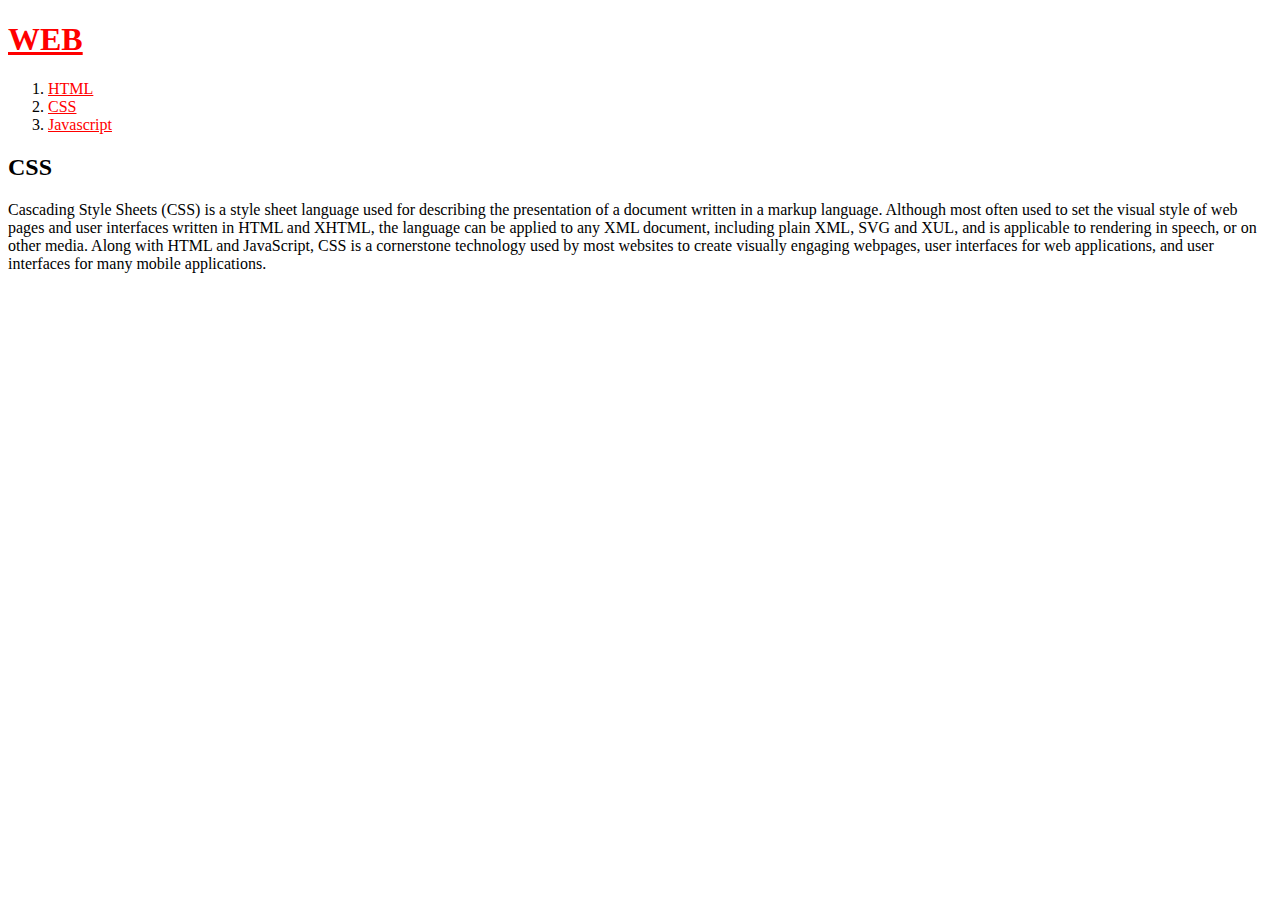
==== HTML, CSS/LifeCoding Web Study/css.html @ e252d82b "Study HTML, CSS whit LifeCoding" ====
<!DOCTYPE html>
<html lang="en">
<head>
    <meta charset="UTF-8">
    <meta name="viewport" content="width=device-width, initial-scale=1.0">
    <meta http-equiv="X-UA-Compatible" content="ie=edge">
    <title>WEB1 - CSS</title>
    <style>
            a {
                color:red;
            }
        </style>
</head>
<body>
    <h1><a href="index.html">WEB</a></h1>
    <ol>
        <li><a href="html.html">HTML</a></li>
        <li><a href="css.html">CSS</a></li>
        <li><a href="javascript.html">Javascript</a></li>
    </ol>
    <h2>CSS</h2>
    <p>Cascading Style Sheets (CSS) is a style sheet language used for describing
     the presentation of a document written in a markup language. Although most
     often used to set the visual style of web pages and user interfaces written
     in HTML and XHTML, the language can be applied to any XML document, including
     plain XML, SVG and XUL, and is applicable to rendering in speech, or on other media.
     Along with HTML and JavaScript, CSS is a cornerstone technology used by most websites
     to create visually engaging webpages, user interfaces for web applications, and user interfaces for many mobile applications.
    </p>
</body>
</html>
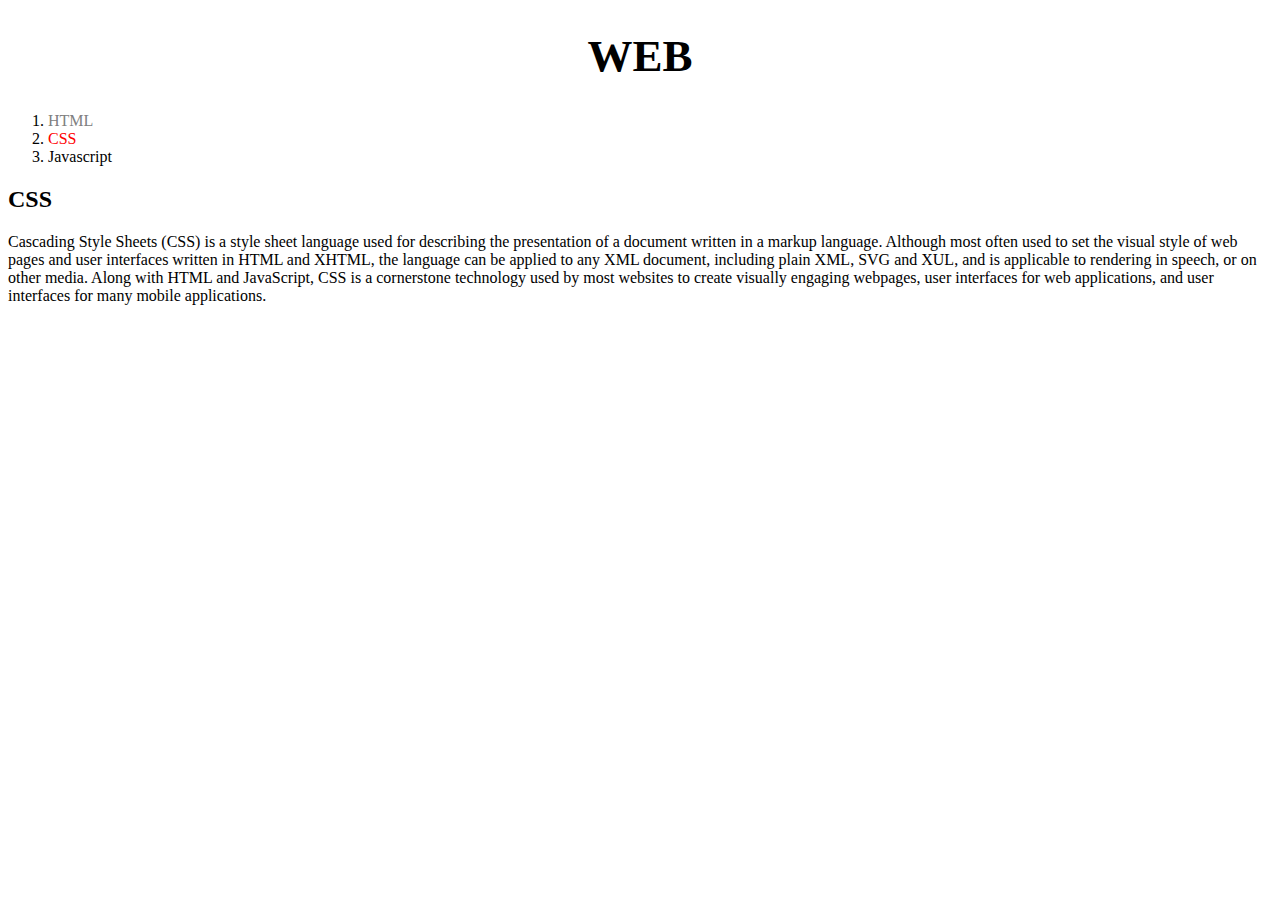
==== commit 106ebf00: "CSS Study with LifeCoding - CSS tag and selector - CSS color" ====
--- a/HTML, CSS/LifeCoding Web Study/css.html
+++ b/HTML, CSS/LifeCoding Web Study/css.html
@@ -6,17 +6,30 @@
     <meta http-equiv="X-UA-Compatible" content="ie=edge">
     <title>WEB1 - CSS</title>
     <style>
-            a {
-                color:red;
-            }
-        </style>
+        a {
+            color:black; 
+            text-decoration: none;
+        }
+        h1{
+            font-size: 45px;
+            text-align: center;
+        }
+        .saw{
+            color: gray;
+        }
+        #active{/*class선택자와 id선택자가 동시에 있으면 id가 이긴다.*/
+            color: red;
+        } 
+    </style> <!-- style태그와 속성 -->
+        <!-- 같은 속성의 선택자라면 가장 마지막에 나오는 선택자가 우선순위가 높다.-->
+        <!-- 태그 선택자 < class선택자 < id선택자--> <!-- 포괄적인 태그선택자보다 구체적인 id선택자가 우선순위가 높은것. -->
 </head>
 <body>
     <h1><a href="index.html">WEB</a></h1>
     <ol>
-        <li><a href="html.html">HTML</a></li>
-        <li><a href="css.html">CSS</a></li>
-        <li><a href="javascript.html">Javascript</a></li>
+        <li><a href="html.html" class="saw">HTML</a></li> 
+        <li><a href="css.html" class="saw" id="active">CSS</a></li> <!-- 아이디의 값은 한번만 사용해야 한다.(유니크) -->
+        <li><a href="javascript.html">Javascript</a></li> 
     </ol>
     <h2>CSS</h2>
     <p>Cascading Style Sheets (CSS) is a style sheet language used for describing
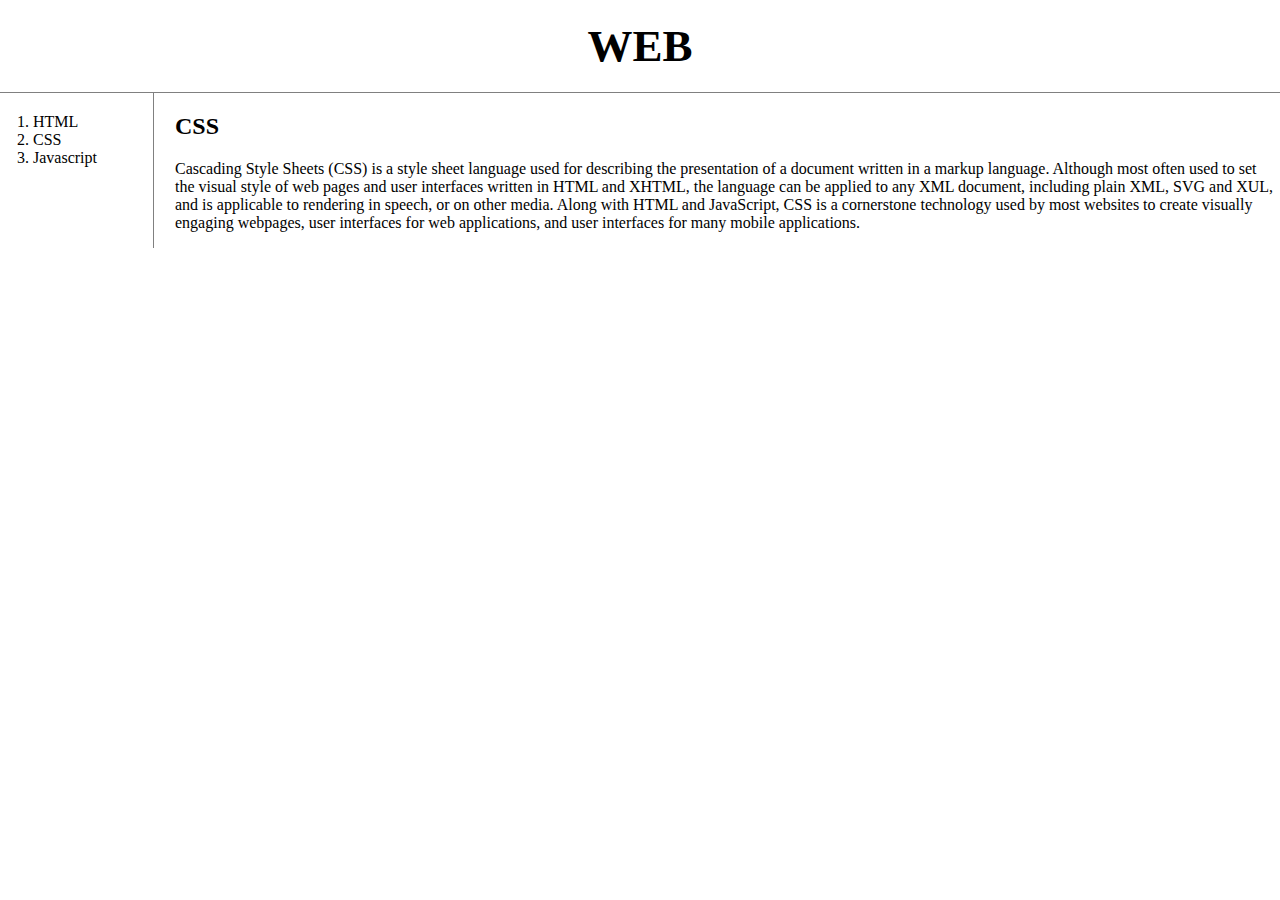
==== commit 98a40ae3: "study CSS with LifeCoding - border - grid" ====
--- a/HTML, CSS/LifeCoding Web Study/css.html
+++ b/HTML, CSS/LifeCoding Web Study/css.html
@@ -13,32 +13,51 @@
         h1{
             font-size: 45px;
             text-align: center;
+            border-bottom: 1px solid gray;
+            margin:0; padding:20px;
         }
-        .saw{
-            color: gray;
+        body{
+            margin: 0;
         }
-        #active{/*class선택자와 id선택자가 동시에 있으면 id가 이긴다.*/
-            color: red;
-        } 
+        ol{
+            border-right: 1px solid gray;
+            width: 100px;
+            margin: 0;
+            padding:20px;
+        }
+        #grid{
+            display: grid;
+            grid-template-columns: 150px 1fr;
+        }
+        #grid ol{
+            padding-left: 33px;
+        }
+        #grid #article{
+            padding-left:25px;
+        }
     </style> <!-- style태그와 속성 -->
         <!-- 같은 속성의 선택자라면 가장 마지막에 나오는 선택자가 우선순위가 높다.-->
         <!-- 태그 선택자 < class선택자 < id선택자--> <!-- 포괄적인 태그선택자보다 구체적인 id선택자가 우선순위가 높은것. -->
 </head>
 <body>
     <h1><a href="index.html">WEB</a></h1>
-    <ol>
-        <li><a href="html.html" class="saw">HTML</a></li> 
-        <li><a href="css.html" class="saw" id="active">CSS</a></li> <!-- 아이디의 값은 한번만 사용해야 한다.(유니크) -->
-        <li><a href="javascript.html">Javascript</a></li> 
-    </ol>
-    <h2>CSS</h2>
-    <p>Cascading Style Sheets (CSS) is a style sheet language used for describing
-     the presentation of a document written in a markup language. Although most
-     often used to set the visual style of web pages and user interfaces written
-     in HTML and XHTML, the language can be applied to any XML document, including
-     plain XML, SVG and XUL, and is applicable to rendering in speech, or on other media.
-     Along with HTML and JavaScript, CSS is a cornerstone technology used by most websites
-     to create visually engaging webpages, user interfaces for web applications, and user interfaces for many mobile applications.
-    </p>
+    <div id="grid"> 
+        <ol>
+            <li><a href="html.html">HTML</a></li> 
+            <li><a href="css.html">CSS</a></li> <!-- 아이디의 값은 한번만 사용해야 한다.(유니크) -->
+            <li><a href="javascript.html">Javascript</a></li> 
+        </ol>
+        <div id=article>
+            <h2>CSS</h2>
+            <p>Cascading Style Sheets (CSS) is a style sheet language used for describing
+            the presentation of a document written in a markup language. Although most
+            often used to set the visual style of web pages and user interfaces written
+            in HTML and XHTML, the language can be applied to any XML document, including
+            plain XML, SVG and XUL, and is applicable to rendering in speech, or on other media.
+            Along with HTML and JavaScript, CSS is a cornerstone technology used by most websites
+            to create visually engaging webpages, user interfaces for web applications, and user interfaces for many mobile applications.
+            </p>
+        </div>
+    </div>
 </body>
 </html>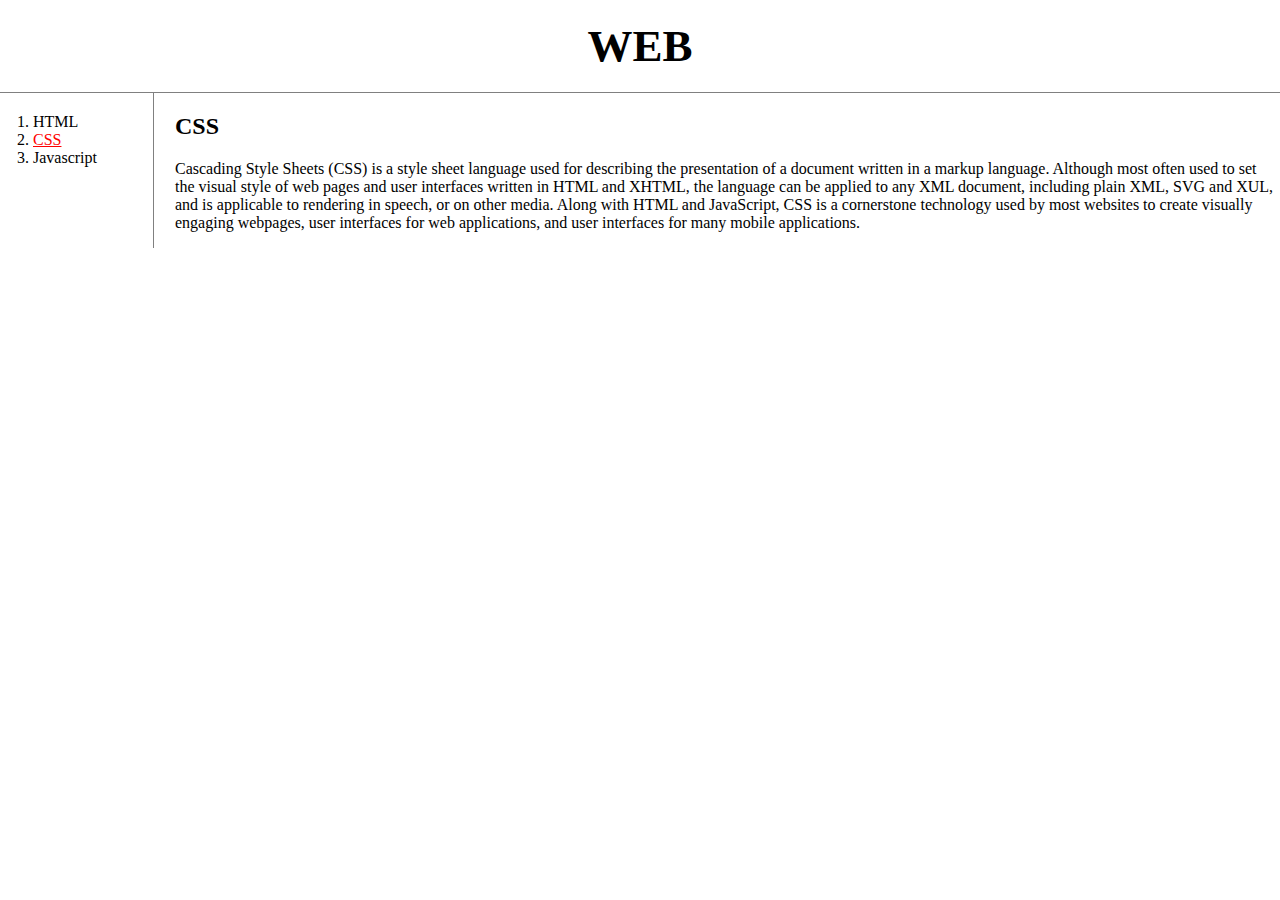
==== commit eb0c1a93: "Study CSS with LifeCoding - 반응형 디자인 : @media 쿼리 - css파일로 분류, 내장 css제거. link로 html에 css파일 적용" ====
--- a/HTML, CSS/LifeCoding Web Study/css.html
+++ b/HTML, CSS/LifeCoding Web Study/css.html
@@ -5,46 +5,14 @@
     <meta name="viewport" content="width=device-width, initial-scale=1.0">
     <meta http-equiv="X-UA-Compatible" content="ie=edge">
     <title>WEB1 - CSS</title>
-    <style>
-        a {
-            color:black; 
-            text-decoration: none;
-        }
-        h1{
-            font-size: 45px;
-            text-align: center;
-            border-bottom: 1px solid gray;
-            margin:0; padding:20px;
-        }
-        body{
-            margin: 0;
-        }
-        ol{
-            border-right: 1px solid gray;
-            width: 100px;
-            margin: 0;
-            padding:20px;
-        }
-        #grid{
-            display: grid;
-            grid-template-columns: 150px 1fr;
-        }
-        #grid ol{
-            padding-left: 33px;
-        }
-        #grid #article{
-            padding-left:25px;
-        }
-    </style> <!-- style태그와 속성 -->
-        <!-- 같은 속성의 선택자라면 가장 마지막에 나오는 선택자가 우선순위가 높다.-->
-        <!-- 태그 선택자 < class선택자 < id선택자--> <!-- 포괄적인 태그선택자보다 구체적인 id선택자가 우선순위가 높은것. -->
+    <link rel="stylesheet" href="style.css">  
 </head>
 <body>
     <h1><a href="index.html">WEB</a></h1>
     <div id="grid"> 
         <ol>
             <li><a href="html.html">HTML</a></li> 
-            <li><a href="css.html">CSS</a></li> <!-- 아이디의 값은 한번만 사용해야 한다.(유니크) -->
+            <li><a href="css.html" style="color: red; text-decoration: underline">CSS</a></li> <!-- 아이디의 값은 한번만 사용해야 한다.(유니크) -->
             <li><a href="javascript.html">Javascript</a></li> 
         </ol>
         <div id=article>
--- a/HTML, CSS/LifeCoding Web Study/style.css
+++ b/HTML, CSS/LifeCoding Web Study/style.css
@@ -0,0 +1,45 @@
+a {
+    color:black; 
+    text-decoration: none;
+}
+h1{
+    font-size: 45px;
+    text-align: center;
+    border-bottom: 1px solid gray;
+    margin:0; padding:20px;
+}
+body{
+    margin: 0;
+}
+ol{
+    border-right: 1px solid gray;
+    width: 100px;
+    margin: 0;
+    padding:20px;
+}
+#grid{
+    display: grid;
+    grid-template-columns: 150px 1fr;
+}
+#grid ol{
+    padding-left: 33px;
+}
+#grid #article{
+    padding-left:25px;
+}
+@media(max-width:800px){ /* @media쿼리의 중요성 */
+    #grid{
+    display: block;
+    }
+    ol{
+    border-right: none;
+    }
+    h1{
+        border-bottom: none;
+    }
+} 
+/*
+<!-- style태그와 속성 -->
+<!-- 같은 속성의 선택자라면 가장 마지막에 나오는 선택자가 우선순위가 높다.-->
+<!-- 태그 선택자 < class선택자 < id선택자--> <!-- 포괄적인 태그선택자보다 구체적인 id선택자가 우선순위가 높은것. -->
+*/